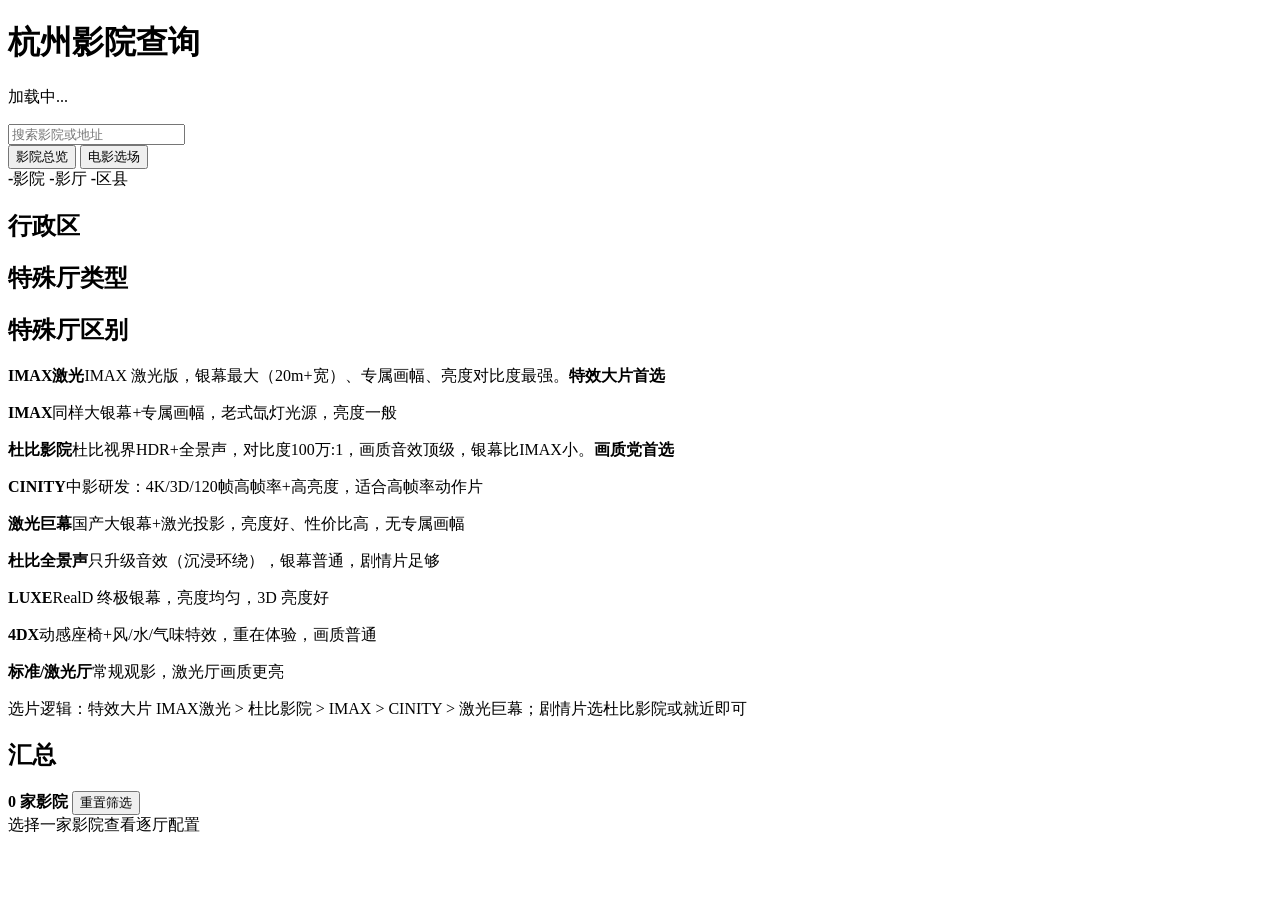
==== static/index.html @ 546495f5 "feat: movie showtime picker + special hall guide + daily auto-refresh workflow" ====
<!doctype html>
<html lang="zh-CN">
<head>
  <meta charset="utf-8">
  <meta name="viewport" content="width=device-width, initial-scale=1">
  <title>杭州影院配置查询工具</title>
  <link rel="stylesheet" href="/styles.css">
</head>
<body>
  <header class="topbar">
    <div class="topbar-main">
      <div>
        <h1>杭州影院查询</h1>
        <p id="meta">加载中...</p>
      </div>
      <div class="search">
        <input id="search" type="search" placeholder="搜索影院或地址">
      </div>
    </div>
    <div class="mode-tabs" role="tablist">
      <button id="modeCinemas" class="mode-tab active" type="button" role="tab">影院总览</button>
      <button id="modeMovies" class="mode-tab" type="button" role="tab">电影选场</button>
    </div>
    <div class="overview-bar" id="overviewBar" aria-label="数据总览">
      <div class="overview-stats">
        <span><strong id="totalCinemas">-</strong>影院</span>
        <span><strong id="totalHalls">-</strong>影厅</span>
        <span><strong id="totalDistricts">-</strong>区县</span>
      </div>
      <div id="quickFilters" class="quick-filters" aria-label="快捷特殊厅筛选"></div>
    </div>
  </header>

  <main>
    <div id="cinemaView" class="layout">
      <aside class="filters">
        <section>
          <h2>行政区</h2>
          <div id="districts" class="chips"></div>
        </section>
        <section>
          <h2>特殊厅类型</h2>
          <div id="specialTypes" class="chips"></div>
        </section>
        <section>
          <h2>特殊厅区别</h2>
          <div class="hall-guide">
            <p><b class="tg imax">IMAX激光</b>IMAX 激光版，银幕最大（20m+宽）、专属画幅、亮度对比度最强。<b>特效大片首选</b></p>
            <p><b class="tg imax">IMAX</b>同样大银幕+专属画幅，老式氙灯光源，亮度一般</p>
            <p><b class="tg dolby">杜比影院</b>杜比视界HDR+全景声，对比度100万:1，画质音效顶级，银幕比IMAX小。<b>画质党首选</b></p>
            <p><b class="tg cinity">CINITY</b>中影研发：4K/3D/120帧高帧率+高亮度，适合高帧率动作片</p>
            <p><b class="tg laser">激光巨幕</b>国产大银幕+激光投影，亮度好、性价比高，无专属画幅</p>
            <p><b class="tg">杜比全景声</b>只升级音效（沉浸环绕），银幕普通，剧情片足够</p>
            <p><b class="tg">LUXE</b>RealD 终极银幕，亮度均匀，3D 亮度好</p>
            <p><b class="tg">4DX</b>动感座椅+风/水/气味特效，重在体验，画质普通</p>
            <p><b class="tg">标准/激光厅</b>常规观影，激光厅画质更亮</p>
            <p class="guide-tip">选片逻辑：特效大片 IMAX激光 &gt; 杜比影院 &gt; IMAX &gt; CINITY &gt; 激光巨幕；剧情片选杜比影院或就近即可</p>
          </div>
        </section>
        <section>
          <h2>汇总</h2>
          <div id="summary" class="summary"></div>
        </section>
      </aside>

      <section class="results">
        <div class="list-header">
          <strong id="count">0 家影院</strong>
          <button id="reset" type="button">重置筛选</button>
        </div>
        <div id="cinemas" class="cinemas"></div>
      </section>

      <section class="detail" aria-live="polite">
        <div id="detailEmpty" class="empty">选择一家影院查看逐厅配置</div>
        <div id="detailContent" hidden>
          <div class="detail-head">
            <div>
              <h2 id="detailName"></h2>
              <p id="detailAddress"></p>
            </div>
            <span id="detailSource"></span>
          </div>
          <div id="halls" class="halls"></div>
        </div>
      </section>
    </div>

    <div id="movieView" class="movie-view" hidden>
      <section class="movie-controls">
        <div class="movie-block">
          <h2>选电影</h2>
          <div id="movieChips" class="chips movie-chips"></div>
        </div>
        <div class="movie-block">
          <h2>选日期</h2>
          <div id="dateChips" class="chips"></div>
        </div>
        <details class="hall-guide-details">
          <summary>特殊厅有什么区别？</summary>
          <div class="hall-guide">
            <p><b class="tg imax">IMAX激光</b>IMAX 激光版，银幕最大（20m+宽）、专属画幅、亮度对比度最强。<b>特效大片首选</b></p>
            <p><b class="tg imax">IMAX</b>同样大银幕+专属画幅，老式氙灯光源，亮度一般</p>
            <p><b class="tg dolby">杜比影院</b>杜比视界HDR+全景声，对比度100万:1，画质音效顶级，银幕比IMAX小。<b>画质党首选</b></p>
            <p><b class="tg cinity">CINITY</b>中影研发：4K/3D/120帧高帧率+高亮度，适合高帧率动作片</p>
            <p><b class="tg laser">激光巨幕</b>国产大银幕+激光投影，亮度好、性价比高，无专属画幅</p>
            <p><b class="tg">杜比全景声</b>只升级音效（沉浸环绕），银幕普通，剧情片足够</p>
            <p><b class="tg">LUXE</b>RealD 终极银幕，亮度均匀，3D 亮度好</p>
            <p><b class="tg">4DX</b>动感座椅+风/水/气味特效，重在体验，画质普通</p>
            <p><b class="tg">标准/激光厅</b>常规观影，激光厅画质更亮</p>
            <p class="guide-tip">选片逻辑：特效大片 IMAX激光 &gt; 杜比影院 &gt; IMAX &gt; CINITY &gt; 激光巨幕；剧情片选杜比影院或就近即可</p>
          </div>
        </details>
      </section>

      <section class="movie-results">
        <div class="list-header">
          <strong id="movieCount">-</strong>
          <button id="specialOnly" type="button">只看特殊厅</button>
        </div>
        <div id="movieCinemas" class="movie-cinemas"></div>
      </section>
    </div>
  </main>

  <script src="/app.js"></script>
</body>
</html>
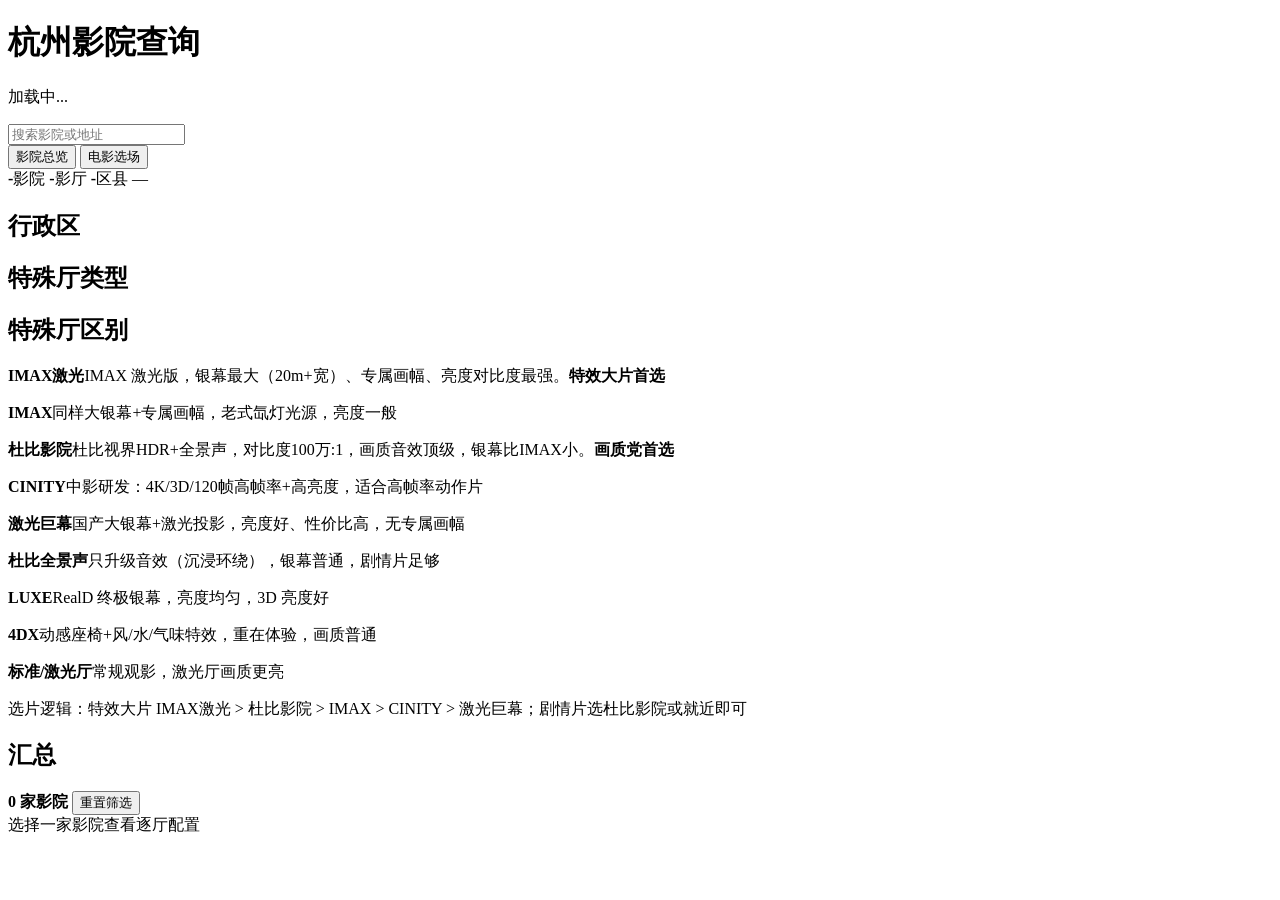
==== commit 5dcdb459: "feat: build timestamp badge in top stats bar" ====
--- a/static/index.html
+++ b/static/index.html
@@ -26,6 +26,7 @@
         <span><strong id="totalCinemas">-</strong>影院</span>
         <span><strong id="totalHalls">-</strong>影厅</span>
         <span><strong id="totalDistricts">-</strong>区县</span>
+        <span id="buildStamp" title="构建时间">—</span>
       </div>
       <div id="quickFilters" class="quick-filters" aria-label="快捷特殊厅筛选"></div>
     </div>
